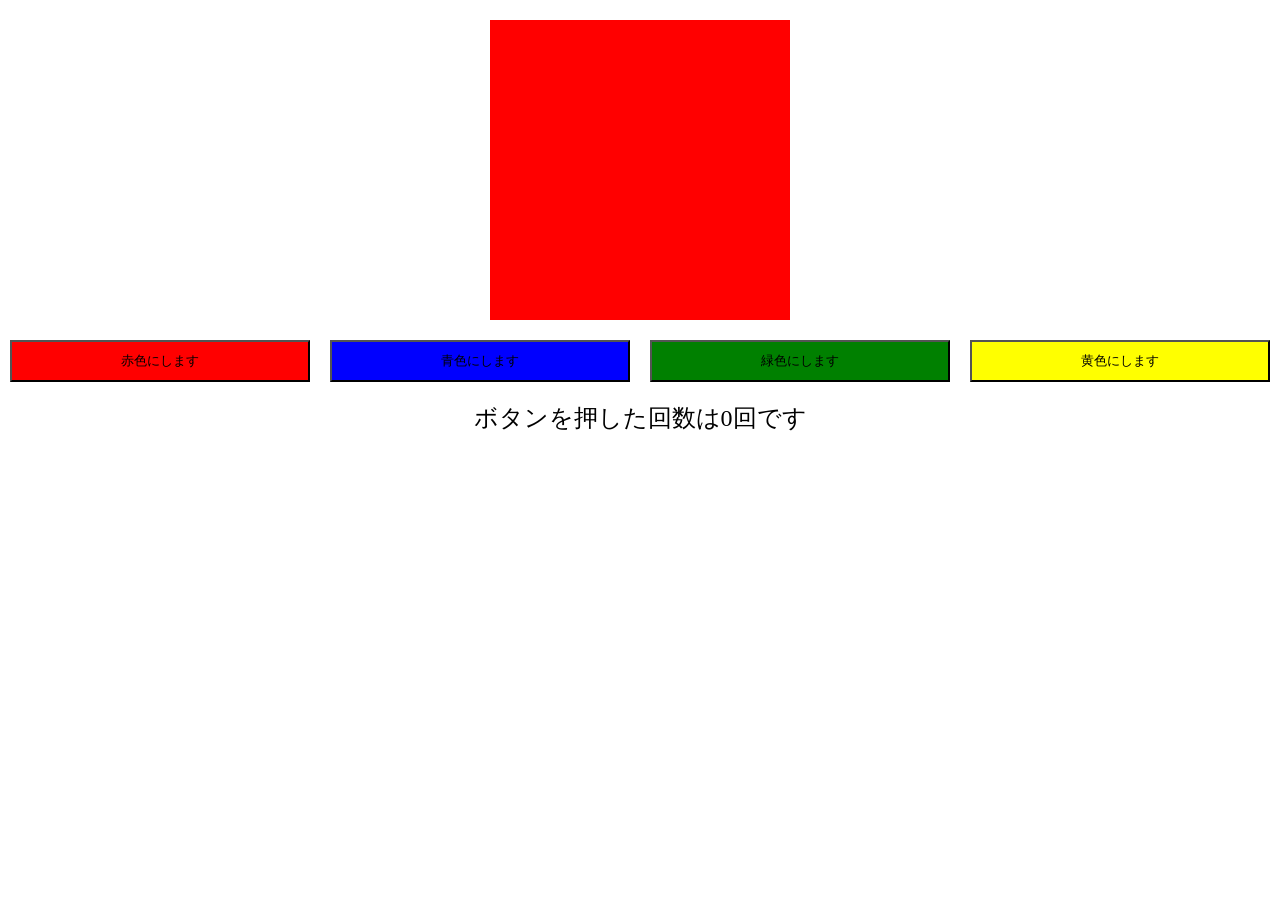
==== js-change2/index.html @ 656587c4 "new files add" ====
<!DOCTYPE html>
<html lang="ja">
<head>
  <meta charset="UTF-8">
  <meta name="viewport" content="width=device-width, initial-scale=1.0">
  <meta http-equiv="X-UA-Compatible" content="ie=edge">
  <link rel="stylesheet" href="./style.css">
  <script src="./common.js"></script>
  <title>ボタンを押すと正方形の色が変わるJS</title>
</head>
<body>
  <div class="box"></div>
  <div class="button-area">
    <button class="change-button" style="background-color:red;" onClick="changeColor('red');countUp()">赤色にします</button>
    <button class="change-button" style="background-color:blue;" onClick="changeColor('blue');countUp()">青色にします</button>
    <button class="change-button" style="background-color:green;" onClick="changeColor('green');countUp()">緑色にします</button>
    <button class="change-button" style="background-color:yellow;" onClick="changeColor('yellow');countUp()">黄色にします</button>
  </div>
  <div class="counter-area">
    <p>ボタンを押した回数は<span id="counter">0</span>回です</p>
  </div>
</body>
</html>
---- js-change2/style.css ----
* {
  margin: 0;
  padding: 0;
}

/* style */
.box {
  width: 300px;
  height: 300px;
  background-color: red;
  margin: 0 auto;
  margin-top: 20px;
}

.button-area{
  display: flex;
}

.change-button {
  padding: 10px 20px;
  width: calc(100% / 4 - 10px * 2);
  margin: 20px 10px 0;
}

.counter-area {
  text-align: center;
  margin-top: 20px;
  font-size: 1.5rem;
}


/* js */
.red {
  background-color: red;
}

.blue {
  background-color: blue;
}

.yellow {
  background-color: yellow;
}

.green {
  background-color: green;
}
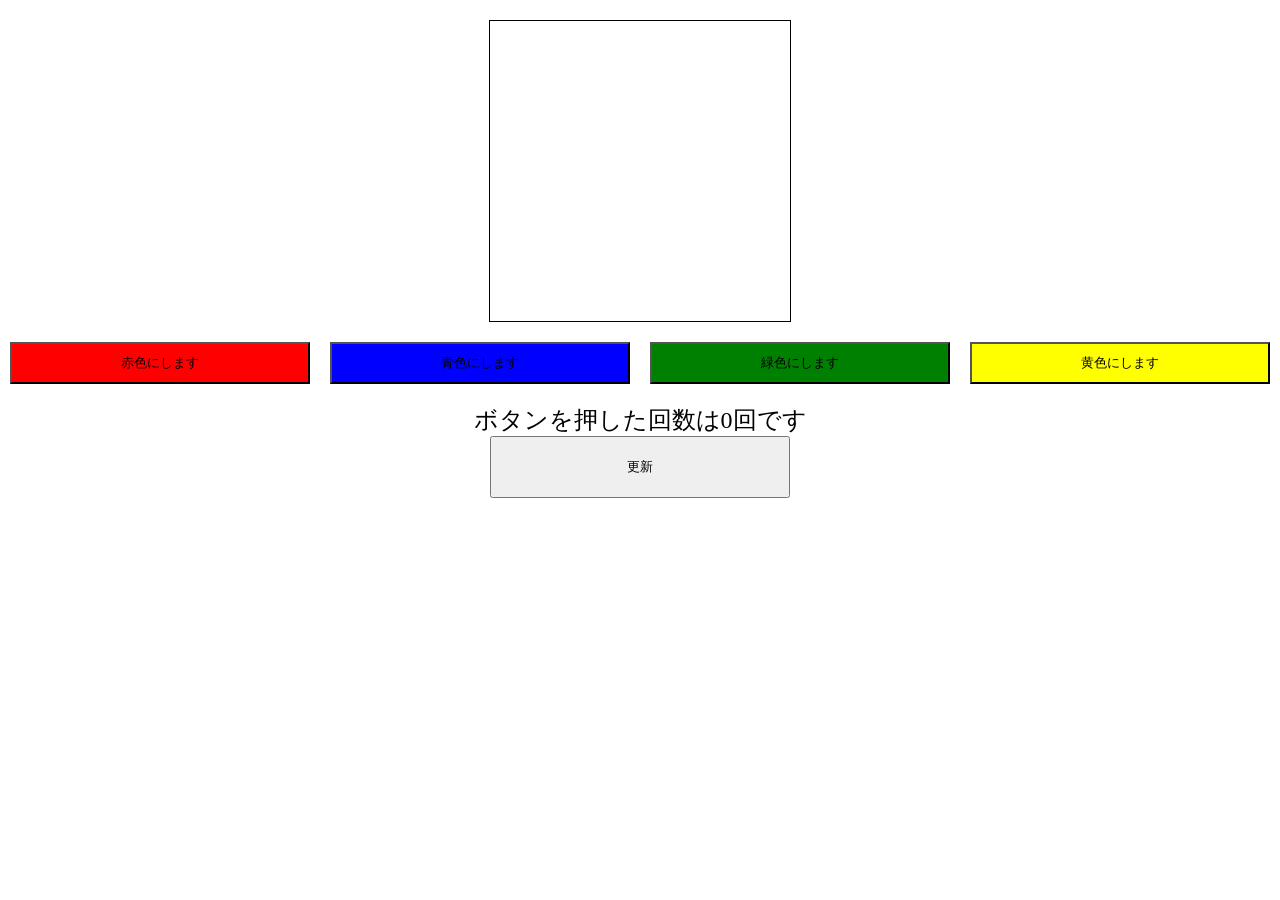
==== commit af2ef3a8: "更新ボタン追加" ====
--- a/js-change2/index.html
+++ b/js-change2/index.html
@@ -18,6 +18,7 @@
   </div>
   <div class="counter-area">
     <p>ボタンを押した回数は<span id="counter">0</span>回です</p>
+    <input class="reload" type="button"  value="更新" onclick="Button()">
   </div>
 </body>
 </html>
--- a/js-change2/style.css
+++ b/js-change2/style.css
@@ -7,7 +7,8 @@
 .box {
   width: 300px;
   height: 300px;
-  background-color: red;
+  background-color: white;
+  border: 1px solid;
   margin: 0 auto;
   margin-top: 20px;
 }
@@ -28,6 +29,11 @@
   font-size: 1.5rem;
 }
 
+.reload {
+  width: 300px;
+  padding: 20px;
+}
+
 
 /* js */
 .red {
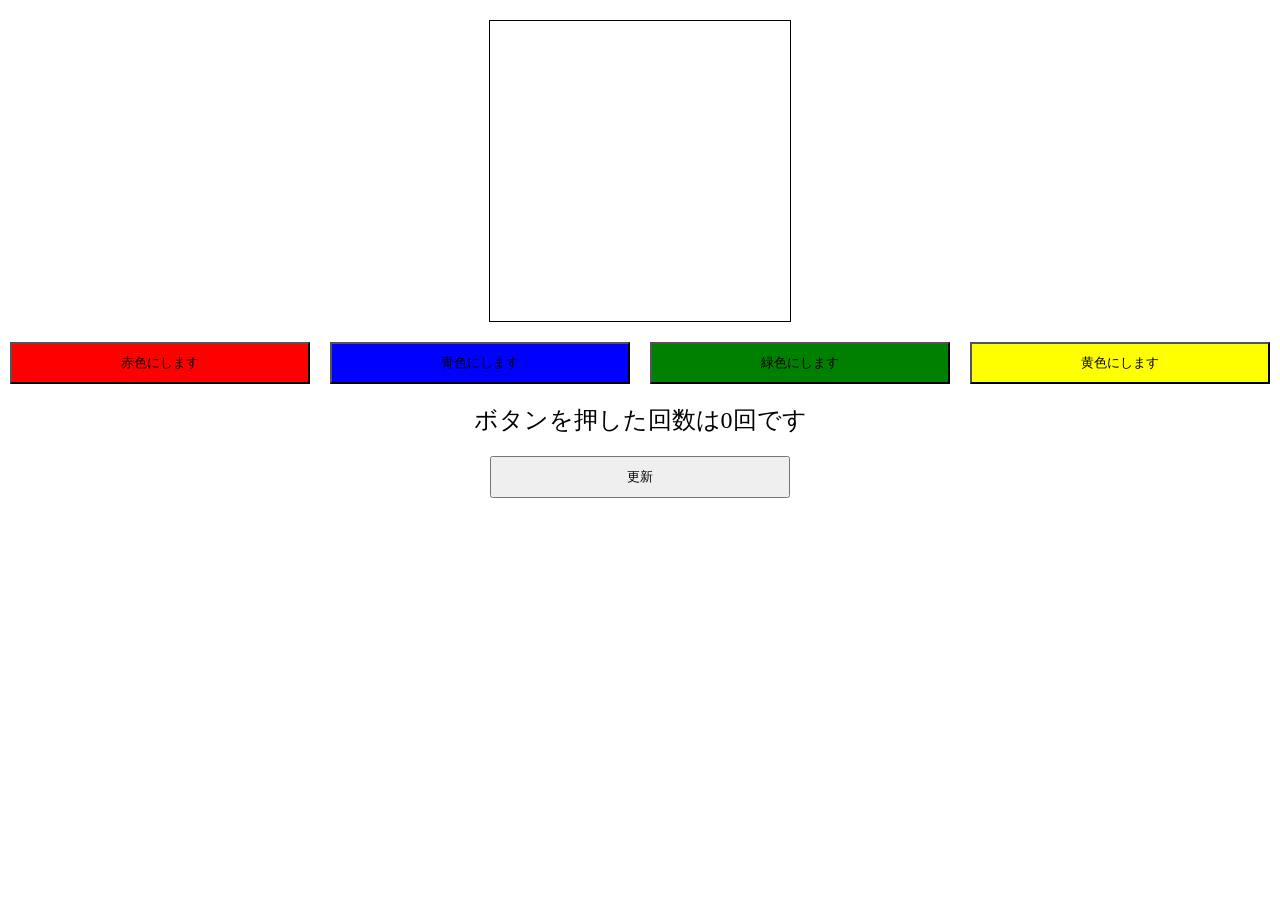
==== commit 20a89083: "微修正" ====
--- a/js-change2/index.html
+++ b/js-change2/index.html
@@ -18,7 +18,7 @@
   </div>
   <div class="counter-area">
     <p>ボタンを押した回数は<span id="counter">0</span>回です</p>
-    <input class="reload" type="button"  value="更新" onclick="Button()">
+    <button class="reload" type="button"  value="更新" onclick="Button()">更新</button>
   </div>
 </body>
 </html>
--- a/js-change2/style.css
+++ b/js-change2/style.css
@@ -31,7 +31,9 @@
 
 .reload {
   width: 300px;
-  padding: 20px;
+  padding: 10px 20px;
+  color: #000;
+  margin-top: 20px;
 }
 
 
